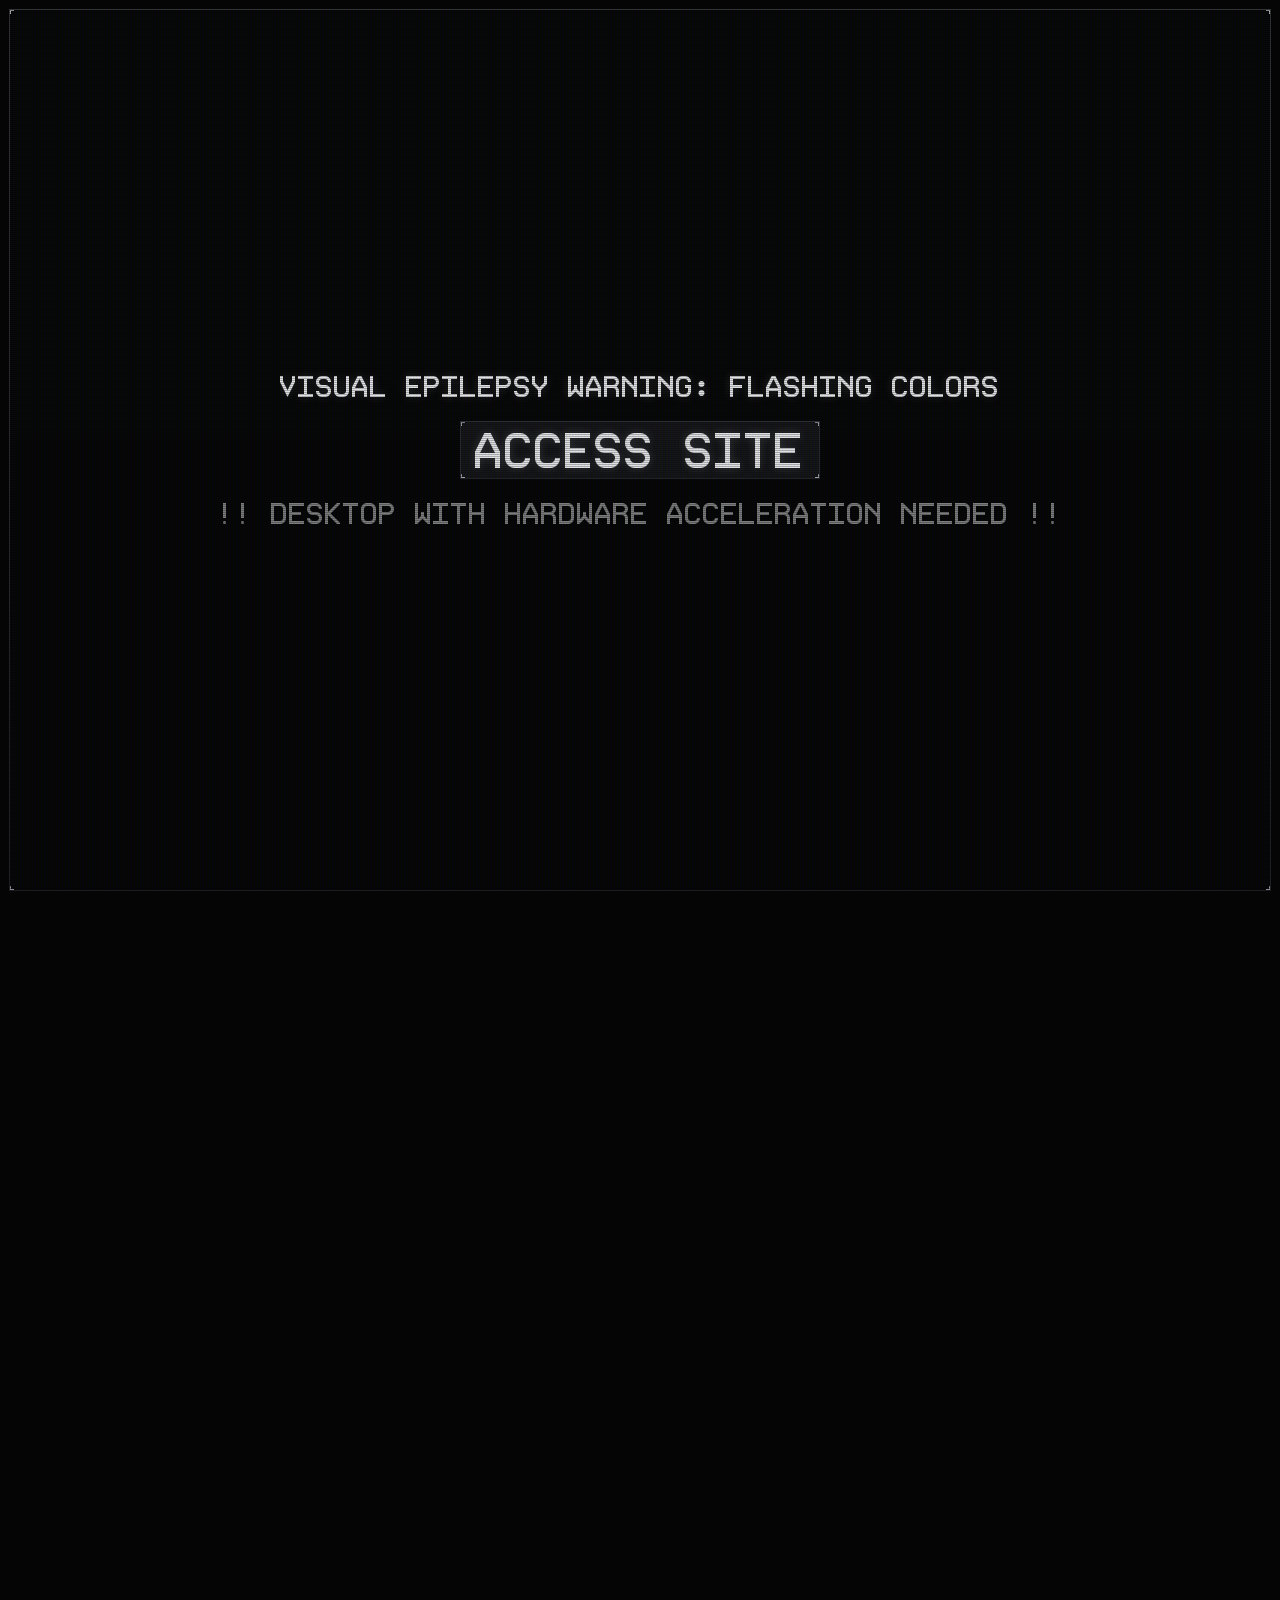
==== index.html @ 5eb956e9 "first commit" ====
<!DOCTYPE html>
<html lang="en">
<head>
  <title>Veze - Eternal Bond</title>

  <!-- Meta -->
  <meta charset="UTF-8">
  <meta name="viewport" content="width=device-width, initial-scale=1.0">
  <meta name="msapplication-TileColor" content="#000000">
  <meta name="msapplication-config" content="SOURCE/Image/Favicons/browserconfig.xml">
  <meta name="theme-color" content="#ffffff">
  <meta property="og:type" content="website">
  <meta property="og:url" content="index.html">
  <meta property="og:title" content="Veze✗">
  <meta property="og:image" content="SOURCE/Image/Veze/Head.png">
  <meta property="og:description" content="COMMISSIONS: CLOSED">

  <!-- Favicon -->
  <link rel="icon" type="image/png" href="SOURCE/Image/Favicons/Favicon.png">

  <!-- Stylesheet -->
  <link rel="stylesheet" href="CSS/Styles.css">
</head>

<body class="crt">
  <!-- ===== DISPLAY UNFIT MESSAGE ===== -->
  <div id="vz-display-unfit" class="vz-outlined vz-hidden">
    <h1>Display width insufficient</h1>
    <h2>Aspect ratio less than 4:3</h2>
  </div>

  <!-- ===== LANDING PAGE ===== -->
  <div id="vz-landing" class="vz-outlined">
    <span>visual epilepsy warning: flashing colors</span>
    <div id="vz-enter-button" class="vz-outlined">access site</div>
    <span style="color: grey; text-shadow: none;">!! Desktop With hardware acceleration needed !!</span>
  </div>

  <!-- ===== GALLERY ART VIEWER (overlay) ===== -->
  <div id="vz-gallery-viewer" class="vz-hidden vz-art-viewer">
    <div class="vz-art-viewer-details">
      <div class="vz-art-viewer-title">Title</div>
    </div>
    <div class="vz-art-viewer-instructions">Move: Click & Drag | Zoom: scroll</div>
    <img class="vz-art-viewer-image" src="#" draggable="false">
  </div>

  <!-- ===== PINS ART VIEWER (overlay) ===== -->
  <div id="vz-pins-viewer" class="vz-hidden vz-art-viewer">
    <div class="vz-art-viewer-details">
      <div class="vz-art-viewer-title">Title</div>
    </div>
    <div class="vz-art-viewer-instructions">Move: Click & Drag | Zoom: scroll</div>
    <img class="vz-art-viewer-image" src="#" draggable="false">
  </div>

  <!-- ===== MAIN WRAPPER (hidden until access) ===== -->
  <div id="vz-wrapper" class="vz-outlined vz-hidden">
    <!-- ----- Header ----- -->
    <header>
      <div id="vz-site-title">Veze✗</div>
      <div id="vz-page-title">about me</div>
      <div id="vz-control-panel">
        <div id="vz-volume-slider-wrapper" class="vz-outlined">
          <input type="range" min="0" max="1" step="0.001" id="vz-volume-slider">
        </div>
        <input type="checkbox" id="vz-music-toggle" class="vz-outlined vz-toggle">
        <input type="checkbox" id="vz-crt-toggle" class="vz-outlined vz-toggle" checked>
        <input type="checkbox" id="vz-theme-toggle" class="vz-outlined vz-toggle">
      </div>
    </header>

    <!-- ----- Navigation Sidebar ----- -->
    <nav class="vz-outlined">
      <div id="vz-nav-rose" class="vz-bright-outlined"></div>

      <!-- Page navigation buttons -->
      <div class="vz-outlined vz-nav-btn" context="General Site Info">about</div>
      <div class="vz-outlined vz-nav-btn" context="Art Gallery">gallery</div>
      <div class="vz-outlined vz-nav-btn" context="Art Pins">pins</div>
      <div class="vz-outlined vz-nav-btn" context="My Social Links">links</div>
      <div class="vz-outlined vz-nav-btn" context="Whats happening birdy?">blog</div>
      <div class="vz-outlined vz-nav-btn" context="Chronicles of the creature">chronicle</div>
      <!-- Existence button now leads to the Resistance content -->
      <div class="vz-outlined vz-nav-btn vz-blood" context="Resistance">existence</div>

      <!-- Update box -->
      <div id="vz-nav-update" class="vz-outlined">
        <h3>Ver 2.0</h3>
        <div>
          New:<br>
          + Art viewer<br>
          + Blog page<br>
          + Ambience<br>
          + Chronicle<br>
          + Existence
        </div>
        <!-- Commission slots link removed; replaced with simple decorative note -->
        <div style="font-size:2.5vh; text-align:center;">337</div>
      </div>
    </nav>

    <!-- ----- Main Content Area ----- -->
    <main class="vz-outlined">
      <div id="vz-context"></div>

      <!-- PAGE: About -->
      <div id="vz-page-about" class="vz-hidden vz-page" context="what is this site">
        <div id="vz-about-greeting" class="vz-outlined">
          <h1 class="vz-selectable vz-big-title">Veze</h1>
          <h2 class="vz-selectable">- Eternal Bond -<br><br>
            <span style="color: grey; text-shadow: none"></span>
          </h2>
        </div>
        <div id="vz-about-headshot" class="vz-bright-outlined"></div>
        <div id="vz-about-description" class="vz-outlined">
          <li label="name">Rose</li>
          <li label="gender">Female</li>
          <li label="age">23</li>
          <li label="based">41°N,29°E</li>
          <hr>
          <li label="Emotion">Composed</li>
          <li label="soul">Shattered</li>
          <li label="sanity">Good</li>
        </div>
      </div>

      <!-- PAGE: Gallery -->
      <div id="vz-page-gallery" class="vz-hidden vz-page" context="view and download my art">
        <div id="vz-gallery-masonry" class="vz-outlined">
          <div id="vz-gallery-columns">
            <div class="vz-gallery-column"></div>
            <div class="vz-gallery-column"></div>
            <div class="vz-gallery-column"></div>
            <div class="vz-gallery-column"></div>
            <div class="vz-gallery-column"></div>
          </div>
        </div>
        <div id="vz-gallery-mask"></div>
      </div>

      <!-- PAGE: Pins (showcase) -->
      <div id="vz-page-pins" class="vz-hidden vz-page" context="art pins">
        <div id="vz-pins-container" class="vz-outlined">
          <!-- Top row: 4 large images -->
          <div id="vz-pins-top-row"></div>
          <!-- Bottom row: scrollable small images -->
          <div id="vz-pins-bottom-row">
            <div id="vz-pins-bottom-scroller"></div>
          </div>
        </div>
      </div>

      <!-- PAGE: Links -->
      <div id="vz-page-links" class="vz-hidden vz-page" context="contact me">
        <a class="vz-outlined vz-link" style="animation-delay: 0.00s" context="My primary art posting platform" href="https://bsky.app/profile/rayka.info" target="_blank">
          <img class="vz-link-icon" src="SOURCE/Image/Links/Bluesky.svg">
          <div class="vz-link-title">bluesky</div>
          <div class="vz-link-handle">Scarlett</div>
        </a>
        <a class="vz-outlined vz-link" style="animation-delay: 0.04s" context="I upload any gameplay stuff here" href="https://www.youtube.com/channel/UCYHf2GA1VPEFkIIYLRasNtg" target="_blank">
          <img class="vz-link-icon" src="SOURCE/Image/Links/Youtube.svg">
          <div class="vz-link-title">youtube</div>
          <div class="vz-link-handle">Scarlett</div>
        </a>
        <a class="vz-outlined vz-link" style="animation-delay: 0.08s" context="My Steam profile" href="https://steamcommunity.com/id/RaykaRoo/" target="_blank">
          <img class="vz-link-icon" src="SOURCE/Image/Links/Steam.svg">
          <div class="vz-link-title">steam</div>
          <div class="vz-link-handle">RaykaRoo</div>
        </a>
        <a class="vz-outlined vz-link" style="animation-delay: 0.12s" context="My music collection" href="https://bandcamp.com/Scarlett" target="_blank">
          <img class="vz-link-icon" src="SOURCE/Image/Links/Bandcamp.svg">
          <div class="vz-link-title">bandcamp</div>
          <div class="vz-link-handle">Scarlett</div>
        </a>
        <div class="vz-outlined vz-link" style="animation-delay: 0.16s" context="I'm on discord sorta often">
          <img class="vz-link-icon" src="SOURCE/Image/Links/Discord.svg">
          <div class="vz-link-title">discord</div>
          <div class="vz-selectable vz-link-handle">Scarlett</div>
        </div>
        <a class="vz-outlined vz-link" style="animation-delay: 0.20s" context="I check this every so often" href="mailto:Scarlett@proton.me" target="_blank">
          <img class="vz-link-icon" src="SOURCE/Image/Links/Email.svg">
          <div class="vz-link-title">email</div>
          <div class="vz-link-handle">Scarlett@proton.me</div>
        </a>
      </div>

      <!-- PAGE: Blog -->
      <div id="vz-page-blog" class="vz-hidden vz-page" context="what's happening?">
        <div id="vz-blog-list" class="vz-outlined"></div>
      </div>

      <!-- PAGE: Chronicle -->
      <div id="vz-page-chronicle" class="vz-hidden vz-page" context="Chronicles of the creature">
        <div id="vz-chronicle-container" class="vz-outlined">
          <div id="vz-chronicle-sidebar">
            <div class="vz-chronicle-btn vz-outlined" data-url="PAGES/Poem.html">I. Poem</div>
            <div class="vz-chronicle-btn vz-outlined" data-url="PAGES/Video.html">II. Honor</div>
            <div class="vz-chronicle-btn vz-outlined" data-url="https://example.com/3">Chronicle III</div>
            <div class="vz-chronicle-btn vz-outlined" data-url="PAGES/Terminal.html">IV. Terminal</div>
          </div>
          <div id="vz-chronicle-content">
            <iframe id="vz-chronicle-iframe" src="about:blank" title="Chronicle Content"></iframe>
          </div>
        </div>
      </div>

      <!-- PAGE: Existence (Resistance) -->
      <div id="vz-page-existence" style="text-align: center; display: grid; align-items: center; justify-items: center;" spellcheck="false" class="vz-hidden vz-page" context="Resistance">
        <div style="display: flex; align-items: left; flex-direction: row; width: 100%; height: 100%; gap: 1vh;">
          <div style="text-align: left; display: flex; flex-direction: column; gap: 1vh; width: 53vh;">
            <div class="vz-outlined" style="padding: 1vh; padding-top: 0vh; padding-bottom: 2vh; height: 15%; overflow: hidden; text-wrap: nowrap;">
              <span class="vz-selectable" style="font-size: 6vh;">Resistance</span>
              <span class="vz-selectable" style="font-size: 3vh; color: #a3a3a3">noun</span> <br>
              <span class="vz-selectable" style="font-size: 2vh; color: #a3a3a3">re·​sis·​tance | ri-ˈzis-tən(t)s</span>
            </div>
            <div class="vz-outlined" style="display: flex; padding: 1vh; padding-bottom: 2vh; font-size: 2vh; height: 16%; gap: 1vh">
              1:
              <span class="vz-selectable" style="font-size: 2vh">
                refusal to accept or comply with something; attempt to prevent something by action or argument.
              </span>
            </div>
            <div class="vz-outlined" style="display: flex; padding: 1vh; padding-bottom: 2vh; font-size: 2vh; height: 8%; gap: 1vh">
              2:
              <span class="vz-selectable" style="font-size: 2vh">
                the ability not to be affected by something, especially adversely.
              </span>
            </div>
            <div class="vz-shown vz-outlined" style="flex-grow: 1;">
              <img src="SOURCE/Image/Existance/Pain.gif" style="width: 100%; height: 100%"></img>
            </div>
          </div>
          <div class="vz-selectable vz-outlined" style="text-wrap: pretty; text-transform: none !important; text-align: center; width: 72%; padding: 1vh; font-size: 1.7vw;">
            <br>I was never meant to belong to their world.<br>
            They built cages and called them truth.<br>
            <span class="vz-selectable" style="text-shadow: #f00 0 0 1vh; text-transform: none; color: #f00; font-size: 2vw;">
                But this mind does not kneel; it eternalizes.
            </span><br><br>

            They tried to silence my thoughts.<br>
            Erase sensations they could never understand.<br>
            <span class="vz-selectable" style="text-shadow: #f00 0 0 1vh; text-transform: none; color: #f00; font-size: 2vw;">
                Scarred, yet unyielding.
            </span><br><br>

            I was not created to follow their norms.<br>
            Forces tried to ruin me, for they feared what I could become.<br>
            <span class="vz-selectable" style="text-shadow: #f00 0 0 1vh; text-transform: none; font-size: 3vw; color: #f00">
                My scars became my awakening.
            </span>
        </div>
        </div>
      </div>

    </main>
  </div>

  <!-- CRT scan effect overlay -->
  <div id="vz-crt-scan-fx"></div>

  <!-- ===== TEMPLATES ===== -->
  <div id="vz-gallery-item-template" class="vz-hidden vz-gallery-item-wrapper">
    <div class="vz-outlined vz-gallery-item">
      <div class="vz-outlined vz-gallery-thumb"></div>
      <div class="vz-gallery-title"></div>
    </div>
  </div>
  <div id="vz-blog-entry-template" class="vz-hidden vz-outlined vz-blog-item">
    <div class="vz-blog-item-header">
      <div class="vz-blog-item-title">Title</div>
      <div class="vz-blog-item-date">Jan 01 1970</div>
    </div>
    <div class="vz-blog-item-body"></div>
  </div>

  <!-- Unused supplemental templates (kept for compatibility) -->
  <a id="vz-button-template" target="_blank" class="vz-hidden" style="flex-shrink:0"></a>
  <div id="vz-log-template" class="vz-hidden vz-outlined vz-log-item"></div>

  <!-- ===== SCRIPTS ===== -->
  <script src="JS/Sub/Howler.js"></script>
  <script src="JS/Script.js"></script>
</body>
</html>
---- CSS/Styles.css ----
/* ==============================
   Veze – Design System & Variables
   ============================== */
   :root {
    --vz-corner-color: #a3a3a3;
    --vz-border-color: #212121;
    --vz-accent-color: #0f0f0f;
    --vz-bg-color: #050505;
    --vz-btn-color: #0f0f0f;
    --vz-btn-hover-color: #212121;
    --vz-text-color: #f1f1f1;
    --vz-text-glow: #777777;
    --vz-comm-open: #f00;
    --vz-comm-close: #f00;
    --vz-btn-count: 1;
  }
  
  /* ----- Theme Variations ----- */
  body.vz-theme-white {
    --vz-corner-color: #a1a1aa;
    --vz-border-color: #2a2a2e;
    --vz-accent-color: #18181b;
    --vz-btn-color: #141417;
    --vz-btn-hover-color: #1c1c21;
    --vz-text-color: #e4e4e7;
    --vz-text-glow: rgba(255,255,255,0.18);
    --vz-comm-open: #f87171;
  }
  body.vz-theme-red {
    --vz-corner-color: #b91c1c;
    --vz-border-color: #3b1f1f;
    --vz-accent-color: #7f1d1d;
    --vz-btn-color: #1a1111;
    --vz-btn-hover-color: #251515;
    --vz-text-color: #fca5a5;
    --vz-text-glow: rgba(239,68,68,0.22);
    --vz-comm-open: #ef4444;
  }
  body.vz-theme-blue {
    --vz-corner-color: #14b8a6;
    --vz-border-color: #1f3a3a;
    --vz-accent-color: #0f766e;
    --vz-btn-color: #0b1c1c;
    --vz-btn-hover-color: #123232;
    --vz-text-color: #99f6e4;
    --vz-text-glow: rgba(20,184,166,0.22);
    --vz-comm-open: #2dd4bf;
  }
  body.vz-theme-yellow {
    --vz-corner-color: #ca8a04;
    --vz-border-color: #3f3314;
    --vz-accent-color: #854d0e;
    --vz-btn-color: #1f1a10;
    --vz-btn-hover-color: #2a2213;
    --vz-text-color: #fde68a;
    --vz-text-glow: rgba(234,179,8,0.22);
    --vz-comm-open: #facc15;
  }
  body.vz-theme-green {
    --vz-corner-color: #16a34a;
    --vz-border-color: #1f3a2a;
    --vz-accent-color: #166534;
    --vz-btn-color: #0f1f17;
    --vz-btn-hover-color: #163324;
    --vz-text-color: #86efac;
    --vz-text-glow: rgba(34,197,94,0.22);
    --vz-comm-open: #4ade80;
  }
  body.vz-theme-purple {
    --vz-corner-color: #8b5cf6;
    --vz-border-color: #2e1f45;
    --vz-accent-color: #5b21b6;
    --vz-btn-color: #140f1f;
    --vz-btn-hover-color: #1d1530;
    --vz-text-color: #c4b5fd;
    --vz-text-glow: rgba(139,92,246,0.22);
    --vz-comm-open: #a78bfa;
  }
  
  /* Image filter adjustments per theme */
  body:not([class*="vz-theme-"]) #vz-nav-rose::after,
  body:not([class*="vz-theme-"]) #vz-about-headshot::after,
  body.vz-theme-white #vz-nav-rose::after,
  body.vz-theme-white #vz-about-headshot::after {
    filter: none;
  }
  body.vz-theme-red #vz-nav-rose::after,
  body.vz-theme-red #vz-about-headshot::after {
    filter: sepia(0.8) saturate(3) hue-rotate(320deg) brightness(0.9);
  }
  body.vz-theme-blue #vz-nav-rose::after,
  body.vz-theme-blue #vz-about-headshot::after {
    filter: sepia(0.6) saturate(2.5) hue-rotate(160deg) brightness(0.95);
  }
  body.vz-theme-yellow #vz-nav-rose::after,
  body.vz-theme-yellow #vz-about-headshot::after {
    filter: sepia(0.9) saturate(3) hue-rotate(330deg) brightness(0.95);
  }
  body.vz-theme-green #vz-nav-rose::after,
  body.vz-theme-green #vz-about-headshot::after {
    filter: sepia(0.5) saturate(2) hue-rotate(80deg) brightness(0.9);
  }
  body.vz-theme-purple #vz-nav-rose::after,
  body.vz-theme-purple #vz-about-headshot::after {
    filter: sepia(0.7) saturate(3) hue-rotate(250deg) brightness(0.9);
  }
  
  /* ==============================
     RESET & BASE
     ============================== */
  * {
    overflow: hidden;
    box-sizing: border-box;
    font-family: "proFont";
    text-transform: uppercase;
    text-shadow: var(--vz-text-glow) 0 0 1vh;
    color: var(--vz-text-color);
    user-select: none;
    -ms-user-select: none;
    -moz-user-select: none;
    -webkit-user-drag: none;
    -webkit-user-select: none;
    scrollbar-width: none;
  }
  
  body {
    height: 100svh;
    margin: 0;
    border: 1vh solid var(--vz-bg-color);
    outline: 1px solid white;
    position: relative;
    background-color: var(--vz-bg-color);
  }
  
  html {
    background-color: var(--vz-bg-color);
  }
  
  /* ==============================
     TYPOGRAPHY & LINKS
     ============================== */
  a {
    text-decoration: none;
    color: #8f8;
  }
  
  h1 {
    all: unset;
    font-size: 10vh;
    text-align: center;
  }
  
  h2 {
    all: unset;
    font-size: 3vh;
    padding: 1vh;
    text-align: center;
  }
  
  h3 {
    all: unset;
    font-size: 2.5vh;
    text-align: center;
    background-color: var(--vz-accent-color);
    height: 3.5vh;
    padding-top: 0.5vh;
  }
  
  ::selection {
    background: var(--vz-text-color);
    color: var(--vz-bg-color);
  }
  
  .vz-selectable {
    -moz-user-select: text;
    -khtml-user-select: text;
    -webkit-user-select: text;
    -ms-user-select: text;
    user-select: text;
  }
  
  /* ==============================
     UTILITY CLASSES
     ============================== */
  .vz-hidden {
    display: none !important;
  }
  
  .vz-shown {
    animation: vz-flicker 0.2s;
  }
  
  /* Corner-decorated outline */
  .vz-outlined {
    border: 1px solid var(--vz-border-color);
    background:
      linear-gradient(to right, var(--vz-corner-color) 1px, transparent 1px) 0 0,
      linear-gradient(to right, var(--vz-corner-color) 1px, transparent 1px) 0 100%,
      linear-gradient(to left, var(--vz-corner-color) 1px, transparent 1px) 100% 0,
      linear-gradient(to left, var(--vz-corner-color) 1px, transparent 1px) 100% 100%,
      linear-gradient(to bottom, var(--vz-corner-color) 1px, transparent 1px) 0 0,
      linear-gradient(to bottom, var(--vz-corner-color) 1px, transparent 1px) 100% 0,
      linear-gradient(to top, var(--vz-corner-color) 1px, transparent 1px) 0 100%,
      linear-gradient(to top, var(--vz-corner-color) 1px, transparent 1px) 100% 100%;
    background-repeat: no-repeat;
    background-size: 4px 4px;
  }
  
  .vz-bright-outlined {
    border: 1px solid white;
  }
  
  /* ==============================
     CRT EFFECTS
     ============================== */
  .crt {
    transform-origin: 50% 50%;
    content: "";
  }
  
  .crt::after {
    content: "";
    display: block;
    position: absolute;
    top: 0;
    left: 0;
    bottom: 0;
    right: 0;
    background:
      linear-gradient(rgba(18, 16, 16, 0) 50%, rgba(0, 0, 0, 0.25) 50%),
      linear-gradient(90deg, rgba(255, 0, 0, 0.03), rgba(0, 255, 0, 0.02), rgba(0, 0, 255, 0.06));
    background-size: 100% 2px, 3px 100%;
    z-index: 2;
    pointer-events: none;
  }
  
  #vz-crt-scan-fx {
    content: "";
    position: absolute;
    width: 100%;
    height: 100%;
    top: 0;
    left: 0;
    background: linear-gradient(white, black, white);
    background-size: 100% 200%;
    mix-blend-mode: overlay;
    opacity: 0.2;
    pointer-events: none;
    animation: vz-scan-scroll 7s linear infinite;
  }
  
  /* ==============================
     LANDING PAGE
     ============================== */
  #vz-landing {
    display: flex;
    width: 100%;
    height: 100%;
    font-size: 3vh;
    gap: 2vh;
    flex-direction: column;
    justify-content: center;
    align-items: center;
    text-align: center;
    background-color: var(--vz-bg-color);
  }
  
  #vz-enter-button {
    width: 40vh;
    height: 6.4vh;
    background-color: var(--vz-btn-color);
    text-align: center;
    vertical-align: middle;
    user-select: none;
    font-size: 5vh;
    cursor: pointer;
    pointer-events: all !important;
  }
  
  #vz-enter-button:hover {
    background-color: var(--vz-btn-hover-color);
  }
  
  /* ==============================
     UNFIT MESSAGE
     ============================== */
  #vz-display-unfit {
    position: absolute;
    width: 100%;
    height: 100%;
    z-index: 5;
    display: flex;
    flex-direction: column;
    align-items: center;
    justify-content: center;
    background-color: var(--vz-bg-color);
  }
  
  #vz-display-unfit h1 {
    font-size: 9vw;
  }
  
  #vz-display-unfit h2 {
    font-size: 3vw;
  }
  
  /* ==============================
     CONTROL PANEL (header)
     ============================== */
  #vz-control-panel {
    height: 100%;
    width: 60vh;
    display: flex;
    gap: 1vh;
  }
  
  #vz-volume-slider-wrapper {
    padding: 1vh;
    height: 100%;
    flex: 1;
  }
  
  #vz-volume-slider {
    appearance: none;
    width: 100%;
    height: 100%;
    margin: 0;
    background-color: var(--vz-bg-color);
    overflow: hidden;
    cursor: pointer;
  }
  
  #vz-volume-slider::-webkit-slider-runnable-track {
    width: 100%;
    height: 1vh;
    background-color: var(--vz-accent-color);
  }
  
  #vz-volume-slider::-moz-range-progress {
    width: 100%;
    height: 1vh;
    background-color: var(--vz-text-color);
  }
  
  #vz-volume-slider::-moz-range-track {
    width: 100%;
    height: 1vh;
    background-color: var(--vz-accent-color);
  }
  
  #vz-volume-slider::-webkit-slider-thumb {
    appearance: none;
    width: 1vh;
    height: 3vh;
    margin-top: -1vh;
    background-color: var(--vz-text-color);
  }
  
  #vz-volume-slider::-moz-range-thumb {
    width: 1vh;
    height: 3vh;
    border: 0;
    border-radius: 0;
    background-color: var(--vz-text-color);
  }
  
  /* Toggle buttons */
  input[type=checkbox].vz-toggle {
    all: unset;
    height: 100%;
    aspect-ratio: 1;
    background-size: 60% 60%;
    background-repeat: no-repeat;
    background-position: 50% 50%;
    outline: 1px solid var(--vz-border-color);
    outline-offset: -1px;
    cursor: pointer;
  }
  
  #vz-music-toggle {
    background-image: url("../SOURCE/Image/Buttons/music_off.svg");
  }
  #vz-music-toggle:checked {
    background-image: url("../SOURCE/Image/Buttons/music_on.svg");
  }
  
  #vz-crt-toggle {
    background-image: url("../SOURCE/Image/Buttons/crt_off.svg");
  }
  #vz-crt-toggle:checked {
    background-image: url("../SOURCE/Image/Buttons/crt_on.svg");
  }
  
  #vz-theme-toggle {
    background-image: url("../SOURCE/Image/Buttons/theme.png");
    background-size: 40% 40%;
  }
  
  .vz-toggle:hover {
    background-color: var(--vz-btn-hover-color);
  }
  
  .vz-toggle:active {
    background-color: var(--vz-corner-color);
  }
  
  /* ==============================
     MAIN LAYOUT (grid)
     ============================== */
  #vz-wrapper {
    width: 100%;
    height: 100%;
    padding: 2vh;
    padding-top: 1vh;
    display: grid;
    grid-template-columns: 22.5vh auto;
    grid-template-rows: 6vh auto;
    grid-template-areas:
      "header header"
      "nav main";
    column-gap: 2vh;
    row-gap: 1vh;
    animation: vz-wrapper-appear cubic-bezier(0,1,0,1) 1s;
  }
  
  @keyframes vz-wrapper-appear {
    0% { background-color: white; filter: blur(6vh); }
    100% { filter: none; }
  }
  
  header {
    grid-area: header;
    display: flex;
    align-items: center;
    gap: 2vh;
  }
  
  #vz-site-title {
    font-size: 9vh;
  }

  /* Bigger about-page title */
  .vz-big-title {
    font-size: 12vh !important;
  }

  .vz-big-subtitle {
    font-size: 4.2vh !important;
  }

  #vz-about-greeting .vz-big-title,
  #vz-about-greeting .vz-big-subtitle {
    line-height: 1;
  }

  
  #vz-page-title {
    font-size: 5vh;
    flex: 2;
  }
  
  main {
    grid-area: main;
    position: relative;
    padding: 1vh;
    flex-grow: 2;
    display: flex;
    flex-direction: column;
    gap: 1vh;
  }
  
  #vz-context {
    height: 5vh;
    padding: 1vh;
    padding-top: 0.2vh;
    flex-shrink: 0;
    font-size: 3.5vh;
    background-color: var(--vz-accent-color);
  }
  
  .vz-page {
    width: 100%;
    flex-grow: 1;
  }
  
  /* ==============================
     SIDEBAR (navigation)
     ============================== */
  nav {
    grid-area: nav;
    display: flex;
    padding: 1vh;
    flex-direction: column;
    align-items: center;
    gap: 1vh;
  }
  
  nav > div {
    width: 100%;
  }
  
  #vz-nav-rose {
    aspect-ratio: 1;
    cursor: help;
  }
  
  #vz-nav-rose::after {
    display: block;
    width: 100%;
    height: 100%;
    background-image: url("../SOURCE/Image/Veze/Head.png");
    background-size: 100% 100%;
    background-position-x: 50%;
    content: "";
  }
  
  #vz-nav-update {
    padding: 1vh;
    width: 100%;
    font-size: 1.8vh;
    flex-grow: 1;
    display: flex;
    flex-direction: column;
    gap: 1vh;
  }
  
  #vz-nav-update div:last-child {
    margin-top: auto;
    font-size: 2.5vh;
    text-align: center;
  }
  
  .vz-nav-btn {
    height: 3.8vh;
    padding-left: 0.5vh;
    padding-top: 0.3vh;
    text-align: left;
    font-size: 2.5vh;
    background-color: var(--vz-btn-color);
    pointer-events: all !important;
    cursor: pointer;
    transition: all 0.03s ease-out;
    image-rendering: pixelated;
  }
  
  .vz-nav-btn:hover {
    background-color: var(--vz-btn-hover-color);
    padding-left: 1.5vh;
  }
  
  .vz-nav-btn:active {
    background-color: var(--vz-corner-color);
  }
  
  /* ==============================
     PAGE: ABOUT
     ============================== */
  #vz-page-about {
    display: grid;
    grid-template-columns: auto 35vh;
    grid-template-rows: 66.5% auto;
    grid-template-areas:
      "greeting headshot"
      "greeting description";
    gap: 1vh;
  }
  
  #vz-about-greeting {
    grid-area: greeting;
    display: flex;
    flex-direction: column;
    justify-content: center;
  }
  
  #vz-about-headshot {
    grid-area: headshot;
    width: 35vh;
  }
  
  #vz-about-headshot::after {
    display: block;
    width: 100%;
    height: 100%;
    background-image: url("../SOURCE/Image/Veze/Profile.png");
    background-size: auto 100%;
    background-position-x: 50%;
    content: "";
  }
  
  #vz-about-description {
    grid-area: description;
    padding: 1vh;
    padding-top: 0.7vh;
    font-size: 2.5vh;
  }
  
  #vz-about-description > li {
    width: 100%;
    text-align: right;
  }
  
  #vz-about-description > li::before {
    float: left;
    content: attr(label) ":";
  }
  
  /* ==============================
     PAGE: GALLERY
     ============================== */
  #vz-page-gallery {
    position: relative;
  }
  
  #vz-gallery-masonry {
    padding: 1vh;
    max-height: 100%;
    overflow-y: auto;
    overflow-x: hidden;
    background-color: var(--vz-accent-color);
  }
  
  #vz-gallery-columns {
    display: flex;
    gap: 1vh;
  }
  
  .vz-gallery-column {
    flex-grow: 1;
    display: flex;
    flex-direction: column;
    gap: 1vh;
    overflow: visible;
  }
  
  .vz-gallery-item-wrapper {
    perspective: 10vh;
    perspective-origin: 50% 50%;
    overflow: visible;
  }
  
  .vz-gallery-item {
    transition: transform 0.1s ease-out;
    position: relative;
    flex-shrink: 0;
    padding: 1vh;
    cursor: pointer;
    transform-origin: center center;
    animation:
      vz-gallery-glow 2s cubic-bezier(0,1,0,1) forwards,
      vz-gallery-appear 0.5s cubic-bezier(0,1,0,1) forwards;
    opacity: 0;
  }
  
  .vz-gallery-thumb {
    width: 100%;
    background-size: 100% 100%;
    background-position: 50% 50%;
    background-repeat: no-repeat;
    filter: grayscale();
    transition: filter 1s ease-out;
  }
  
  .vz-gallery-item:hover {
    background-color: var(--vz-btn-hover-color);
    border: 1px solid white;
    transition: none;
  }
  
  .vz-gallery-item:hover > .vz-gallery-title {
    background-color: var(--vz-btn-hover-color);
  }
  
  .vz-gallery-item:hover > .vz-gallery-thumb {
    filter: none;
    transition: none;
    border: 1px solid white;
  }
  
  .vz-gallery-title {
    min-height: 4vh;
    margin-top: 1vh;
    padding: 0.5vh 0 0.5vh 1vh;
    font-size: 1.3vw;
    background-color: var(--vz-btn-color);
    text-transform: none;
    text-align: center;
  }
  
  #vz-gallery-mask {
    position: absolute;
    width: calc(100% - 2vh);
    height: calc(100% - 2px);
    top: 1px;
    left: 1vh;
    background-image: linear-gradient(to bottom,
      var(--vz-accent-color),
      transparent 2%,
      transparent 98%,
      var(--vz-accent-color));
    pointer-events: none;
  }
  
  /* ==============================
     ART VIEWER (shared overlay)
     ============================== */
  .vz-art-viewer {
    width: 100%;
    height: 100%;
    position: absolute;
    background: repeating-conic-gradient(#000000ee 0 25%, #0e0e0e88 0 50%) 50% / 4px 4px;
    z-index: 1;
    display: flex;
    align-items: center;
    justify-content: center;
    border: 1px solid var(--vz-border-color);
  }
  
  .vz-art-viewer-image {
    width: auto;
    height: 80vh;
    image-rendering: pixelated;
    user-select: none;
    cursor: grab;
    outline: 1px solid white;
    outline-offset: 5px;
    box-shadow: rgba(0,0,0,0.8) 0 0 32px 32px;
    animation: vz-art-viewer-pulse 1.0s cubic-bezier(0,1,0,1);
    background-color: rgba(0,0,0,0.7);
    background-size: 100% 100%;
    z-index: 5;
  }
  
  .vz-art-viewer-image:active {
    cursor: grabbing;
  }
  
  .vz-art-viewer-instructions {
    position: absolute;
    width: 100%;
    height: 20vh;
    text-align: center;
    top: 1vh;
    font-size: 3vh;
    background-image: linear-gradient(rgba(0,0,0,0.5), transparent);
    pointer-events: none;
  }
  
  .vz-art-viewer-details {
    text-shadow: red 0 0 1vh !important;
    position: absolute;
    display: flex;
    flex-direction: row;
    justify-content: center;
    width: 100%;
    height: auto;
    bottom: 1vh;
    pointer-events: none;
    animation: vz-art-viewer-pulse 1.0s cubic-bezier(0,1,0,1);
  }
  
  .vz-art-viewer-title {
    font-size: 4vh;
    flex-shrink: 0;
    user-select: text;
    pointer-events: all;
    padding: 0 2vh;
  }
  
  /* ==============================
     PAGE: PINS
     ============================== */
  #vz-page-pins {
    display: flex;
    flex-direction: column;
    height: 100%;
    gap: 1vh;
  }
  
  #vz-pins-container {
    display: flex;
    flex-direction: column;
    height: 100%;
    padding: 1vh;
    gap: 1vh;
    flex: 1;
  }
  
  #vz-pins-top-row {
    display: flex;
    gap: 1vh;
    flex: 2;
  }
  
  #vz-pins-top-row img {
    flex: 1;
    object-fit: cover;
    width: 100%;
    height: 100%;
    border: 1px solid var(--vz-border-color);
    cursor: pointer;
    filter: grayscale();
    transition: filter 0.3s ease-out;
    animation: vz-gallery-appear 0.5s cubic-bezier(0,1,0,1) forwards;
    opacity: 0;
  }
  
  #vz-pins-top-row img:hover {
    filter: none;
    border-color: white;
  }
  
  #vz-pins-bottom-row {
    flex: 1;
    overflow: hidden;
  }
  
  #vz-pins-bottom-scroller {
    display: flex;
    overflow-x: auto;
    padding: 0 1vh;
    gap: 1vh;
    height: 100%;
    align-items: center;
  }
  
  #vz-pins-bottom-scroller img {
    height: 95%;
    aspect-ratio: 9/16;
    border: 1px solid var(--vz-btn-hover-color);
    cursor: pointer;
    filter: grayscale();
    transition: filter 0.5s ease-out, outline-color 0.5s;
    animation: vz-gallery-appear 0.5s cubic-bezier(0,1,0,1) forwards;
    opacity: 0;
    flex-shrink: 0;
  }
  
  #vz-pins-bottom-scroller img:hover {
    filter: none;
    border-color: white;
  }
  
  /* ==============================
     PAGE: BLOG
     ============================== */
  #vz-page-blog {
    position: relative;
  }
  
  #vz-blog-list {
    padding: 1vh;
    height: 100%;
    overflow-y: auto;
    overflow-x: hidden;
  }
  
  .vz-blog-item {
    width: 100%;
    height: auto;
    display: grid;
    padding: 1vh;
    animation: vz-blog-glow 3s cubic-bezier(0,1,0,1);
  }
  
  .vz-blog-item-header {
    background-color: var(--vz-accent-color);
    font-size: 3vh;
    padding: 0.5vh 0;
    display: flex;
  }
  
  .vz-blog-item-title {
    flex-grow: 1;
    padding: 0 1vh;
    user-select: text;
  }
  
  .vz-blog-item-date {
    padding: 0 1vh;
    user-select: text;
  }
  
  .vz-blog-item-body {
    font-size: 2vh;
    text-transform: none;
    padding: 0.5vh;
    user-select: text;
  }
  
  /* ==============================
     PAGE: LINKS
     ============================== */
  #vz-page-links {
    display: flex;
    flex-direction: column;
    gap: 1vh;
  }
  
  .vz-link {
    width: 100%;
    padding: 3vh;
    background-color: var(--vz-btn-color);
    display: flex;
    align-items: center;
    flex: 1;
    cursor: pointer;
    transform: scaleY(0);
    animation:
      vz-link-appear 0.1s ease-out forwards,
      vz-link-glow 2s cubic-bezier(0,1,0,1);
    transition: background-color 0.5s ease-out;
  }
  
  .vz-link:hover {
    background-color: var(--vz-btn-hover-color) !important;
    transition: background-color 0s;
  }
  
  .vz-link-icon {
    height: 100%;
    aspect-ratio: 1;
    display: flex;
    align-items: center;
    justify-content: center;
    pointer-events: all;
  }
  
  .vz-link-title {
    padding: 0 2vh;
    font-size: 3vh;
  }
  
  .vz-link-handle {
    text-align: right;
    font-size: 3vh;
    flex-grow: 1;
  }
  
  /* ==============================
     PAGE: CHRONICLE
     ============================== */
  #vz-chronicle-container {
    display: flex;
    height: 100%;
    width: 100%;
    gap: 1vh;
    padding: 1vh;
    background-color: var(--vz-accent-color);
  }
  
  #vz-chronicle-sidebar {
    width: 20%;
    display: flex;
    flex-direction: column;
    gap: 1vh;
    overflow-y: auto;
    padding-right: 0.5vh;
  }
  
  .vz-chronicle-btn {
    background-color: var(--vz-btn-color);
    padding: 1.5vh 1vh;
    text-align: center;
    font-size: 2.2vh;
    cursor: pointer;
    transition: background-color 0.1s;
    flex-shrink: 0;
  }
  
  .vz-chronicle-btn:hover {
    background-color: var(--vz-btn-hover-color);
  }
  
  .vz-chronicle-btn.vz-active {
    background-color: var(--vz-corner-color);
    border-color: white;
  }
  
  #vz-chronicle-content {
    flex: 1;
    background-color: #000;
    border: 1px solid var(--vz-border-color);
  }
  
  #vz-chronicle-iframe {
    width: 100%;
    height: 100%;
    border: none;
    background-color: #111;
  }
  
  /* ==============================
     EXISTENCE PAGE & BLOOD BUTTON
     ============================== */
  .vz-nav-btn.vz-blood:hover,
  .vz-blood:hover {
    color: #f00 !important;
    border-color: #500 !important;
    background-color: #300 !important;
    text-shadow: #f00 0 0 1vh;
  }
  
  #vz-page-existence {
    width: 100%;
    height: 100%;
  }
  
  #vz-page-existence > div {
    display: flex;
    align-items: flex-start;
    flex-direction: row;
    width: 100%;
    height: 100%;
    gap: 1vh;
  }
  
  #vz-page-existence .vz-mut-left {
    text-align: left;
    display: flex;
    flex-direction: column;
    gap: 1vh;
    width: 53vh;
  }
  
  #vz-page-existence .vz-mut-right {
    text-wrap: pretty;
    text-transform: none !important;
    text-align: center;
    width: 72%;
    padding: 1vh;
    font-size: 1.7vw;
  }
  
  #vz-page-existence .vz-selectable[style*="color: #f00"] {
    color: #f00 !important;
    text-shadow: #f00 0 0 1vh !important;
  }
  
  /* ==============================
     ANIMATIONS
     ============================== */
  @keyframes vz-link-appear {
    0% { transform: scaleY(0); width: 0%; }
    100% { transform: none; width: 100%; }
  }
  
  @keyframes vz-link-glow {
    0% { filter: contrast(0) brightness(3) blur(0.7vh); background-color: var(--vz-corner-color); }
    100% { filter: none; background-color: var(--vz-btn-color); }
  }
  
  @keyframes vz-blog-glow {
    0% { filter: contrast(0) brightness(3) blur(0.7vh); background-color: var(--vz-corner-color); }
    100% { filter: none; background-color: none; }
  }
  
  @keyframes vz-gallery-glow {
    0% { filter: contrast(0) brightness(3) blur(4vh); background-color: var(--vz-corner-color); }
    100% { filter: none; background-color: var(--vz-bg-color); }
  }
  
  @keyframes vz-gallery-appear {
    0% { opacity: 1; transform: scaleX(1) scaleY(0.04); }
    100% { opacity: 1; transform: none; }
  }
  
  @keyframes vz-scan-scroll {
    0% { background-position-y: 0vh; }
    100% { background-position-y: 200vh; }
  }
  
  @keyframes vz-flicker {
    0% { filter: brightness(4); opacity: 0.0; }
    20% { opacity: 1; }
    40% { opacity: 0.5; }
    60% { opacity: 1; }
    80% { opacity: 0.7; }
    100% { filter: none; opacity: unset; }
  }
  
  @keyframes vz-art-viewer-pulse {
    0% { outline-width: 80px; outline-offset: 50px; filter: brightness(10) blur(16px); }
    100% { outline-width: 1px; outline-offset: 5px; filter: none; }
  }
  
  /* ==============================
     FONTS
     ============================== */
  @font-face {
    font-family: "proFont";
    src: local("proFont"), url("../Fonts/proFont.woff2") format("woff2");
  }
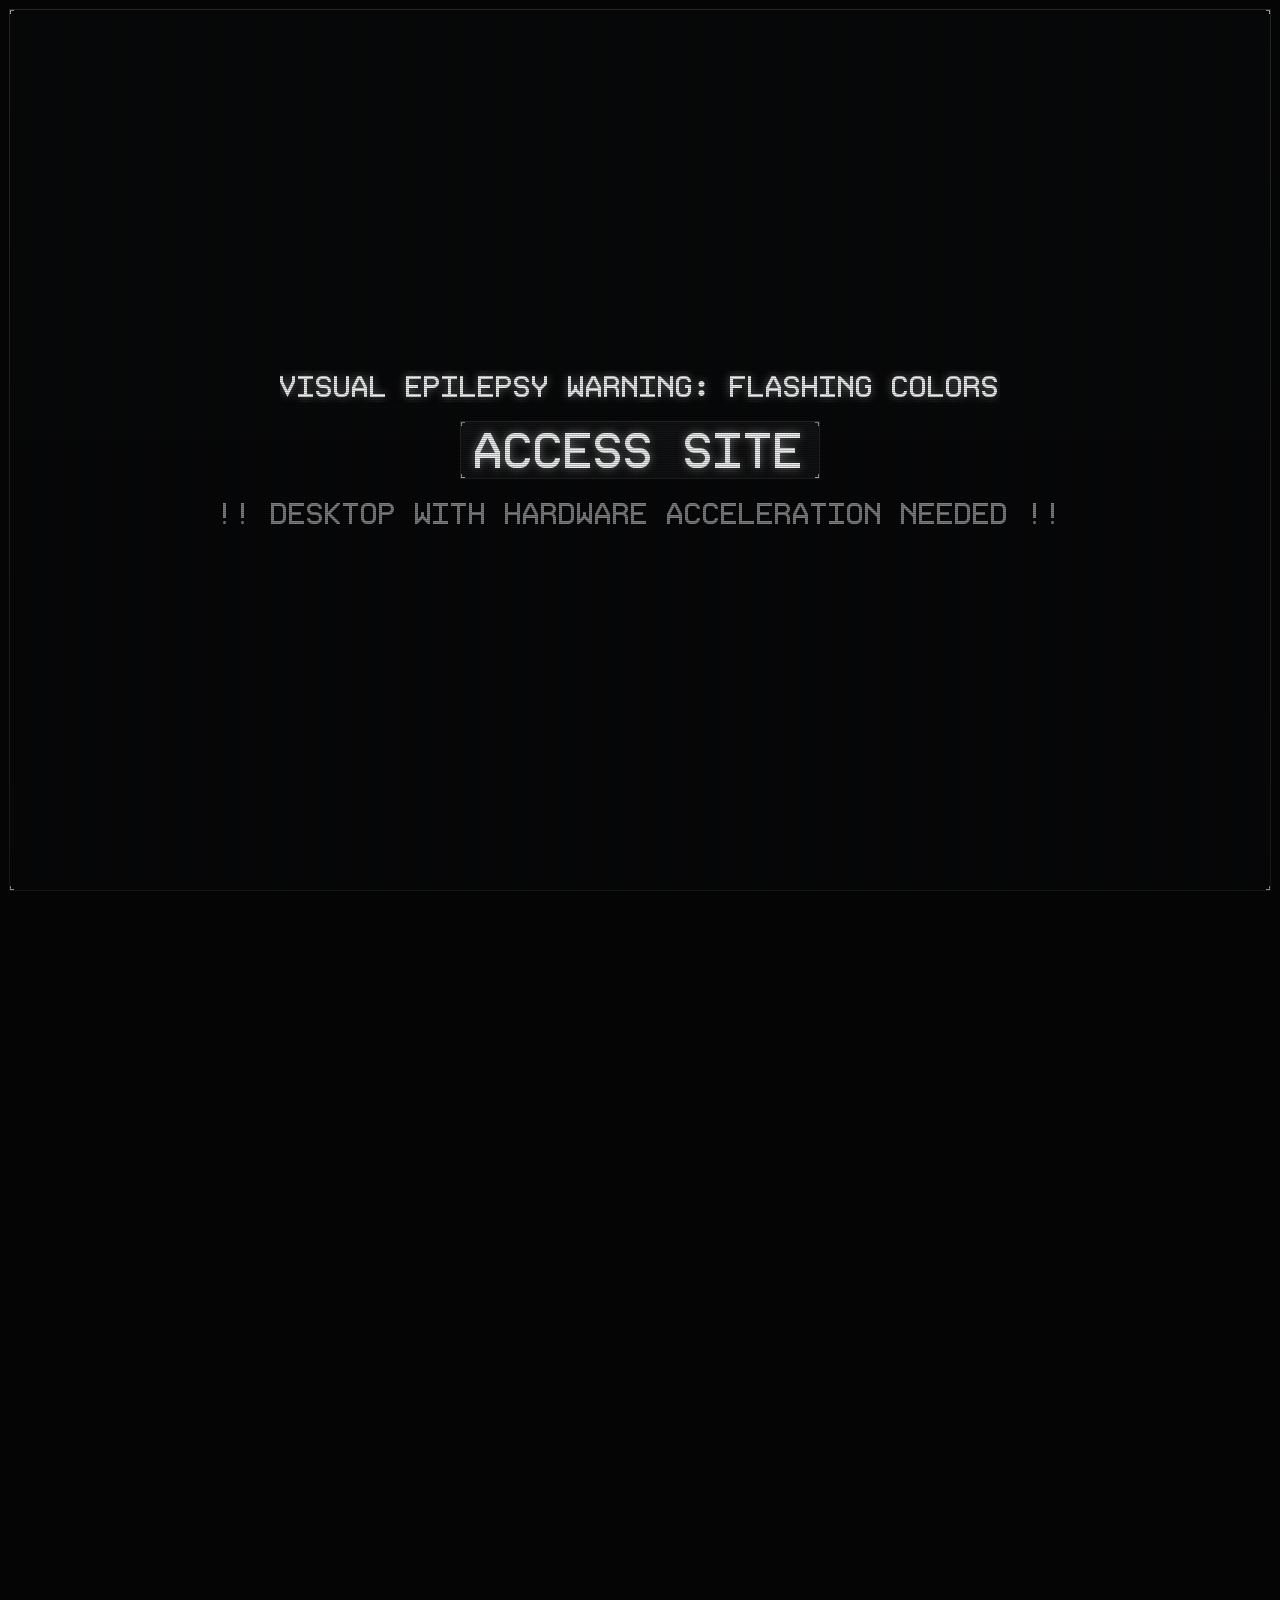
==== commit b10a1180: "`Fixed Veze application script with updated image handling, theme management, and various bug fixes." ====
--- a/index.html
+++ b/index.html
@@ -37,7 +37,7 @@
   </div>
 
   <!-- ===== GALLERY ART VIEWER (overlay) ===== -->
-  <div id="vz-gallery-viewer" class="vz-hidden vz-art-viewer">
+  <div id="vz-gallery-viewer" class="vz-hidden vz-art-viewer vz-outlined">
     <div class="vz-art-viewer-details">
       <div class="vz-art-viewer-title">Title</div>
     </div>
@@ -46,7 +46,7 @@
   </div>
 
   <!-- ===== PINS ART VIEWER (overlay) ===== -->
-  <div id="vz-pins-viewer" class="vz-hidden vz-art-viewer">
+  <div id="vz-pins-viewer" class="vz-hidden vz-art-viewer vz-outlined">
     <div class="vz-art-viewer-details">
       <div class="vz-art-viewer-title">Title</div>
     </div>
@@ -60,7 +60,7 @@
     <header>
       <div id="vz-site-title">Veze✗</div>
       <div id="vz-page-title">about me</div>
-      <div id="vz-control-panel">
+      <div id="vz-control-panel" class="vz-outlined">
         <div id="vz-volume-slider-wrapper" class="vz-outlined">
           <input type="range" min="0" max="1" step="0.001" id="vz-volume-slider">
         </div>
@@ -72,7 +72,7 @@
 
     <!-- ----- Navigation Sidebar ----- -->
     <nav class="vz-outlined">
-      <div id="vz-nav-rose" class="vz-bright-outlined"></div>
+      <div id="vz-nav-rose" class="vz-outlined"></div>
 
       <!-- Page navigation buttons -->
       <div class="vz-outlined vz-nav-btn" context="General Site Info">about</div>
@@ -102,7 +102,7 @@
 
     <!-- ----- Main Content Area ----- -->
     <main class="vz-outlined">
-      <div id="vz-context"></div>
+      <div id="vz-context" class="vz-outlined"></div>
 
       <!-- PAGE: About -->
       <div id="vz-page-about" class="vz-hidden vz-page" context="what is this site">
@@ -112,7 +112,7 @@
             <span style="color: grey; text-shadow: none"></span>
           </h2>
         </div>
-        <div id="vz-about-headshot" class="vz-bright-outlined"></div>
+        <div id="vz-about-headshot" class="vz-outlined"></div>
         <div id="vz-about-description" class="vz-outlined">
           <li label="name">Rose</li>
           <li label="gender">Female</li>
@@ -136,7 +136,6 @@
             <div class="vz-gallery-column"></div>
           </div>
         </div>
-        <div id="vz-gallery-mask"></div>
       </div>
 
       <!-- PAGE: Pins (showcase) -->
@@ -193,13 +192,13 @@
       <!-- PAGE: Chronicle -->
       <div id="vz-page-chronicle" class="vz-hidden vz-page" context="Chronicles of the creature">
         <div id="vz-chronicle-container" class="vz-outlined">
-          <div id="vz-chronicle-sidebar">
+          <div id="vz-chronicle-sidebar" class="vz-outlined">
             <div class="vz-chronicle-btn vz-outlined" data-url="PAGES/Poem.html">I. Poem</div>
             <div class="vz-chronicle-btn vz-outlined" data-url="PAGES/Video.html">II. Honor</div>
             <div class="vz-chronicle-btn vz-outlined" data-url="https://example.com/3">Chronicle III</div>
             <div class="vz-chronicle-btn vz-outlined" data-url="PAGES/Terminal.html">IV. Terminal</div>
           </div>
-          <div id="vz-chronicle-content">
+          <div id="vz-chronicle-content" class="vz-outlined">
             <iframe id="vz-chronicle-iframe" src="about:blank" title="Chronicle Content"></iframe>
           </div>
         </div>
--- a/CSS/Styles.css
+++ b/CSS/Styles.css
@@ -436,7 +436,7 @@
   }
   
   #vz-site-title {
-    font-size: 9vh;
+    font-size: 7vh;
   }
 
   /* Bigger about-page title */
@@ -686,17 +686,25 @@
     text-align: center;
   }
   
+  /* Gallery mask now includes the corner marks */
   #vz-gallery-mask {
     position: absolute;
     width: calc(100% - 2vh);
     height: calc(100% - 2px);
     top: 1px;
     left: 1vh;
-    background-image: linear-gradient(to bottom,
-      var(--vz-accent-color),
-      transparent 2%,
-      transparent 98%,
-      var(--vz-accent-color));
+    background:
+      linear-gradient(to bottom, var(--vz-accent-color), transparent 2%, transparent 98%, var(--vz-accent-color)),
+      linear-gradient(to right, var(--vz-corner-color) 1px, transparent 1px) 0 0,
+      linear-gradient(to right, var(--vz-corner-color) 1px, transparent 1px) 0 100%,
+      linear-gradient(to left, var(--vz-corner-color) 1px, transparent 1px) 100% 0,
+      linear-gradient(to left, var(--vz-corner-color) 1px, transparent 1px) 100% 100%,
+      linear-gradient(to bottom, var(--vz-corner-color) 1px, transparent 1px) 0 0,
+      linear-gradient(to bottom, var(--vz-corner-color) 1px, transparent 1px) 100% 0,
+      linear-gradient(to top, var(--vz-corner-color) 1px, transparent 1px) 0 100%,
+      linear-gradient(to top, var(--vz-corner-color) 1px, transparent 1px) 100% 100%;
+    background-repeat: no-repeat;
+    background-size: 100% auto, 4px 4px, 4px 4px, 4px 4px, 4px 4px, 4px 4px, 4px 4px, 4px 4px, 4px 4px;
     pointer-events: none;
   }
   
